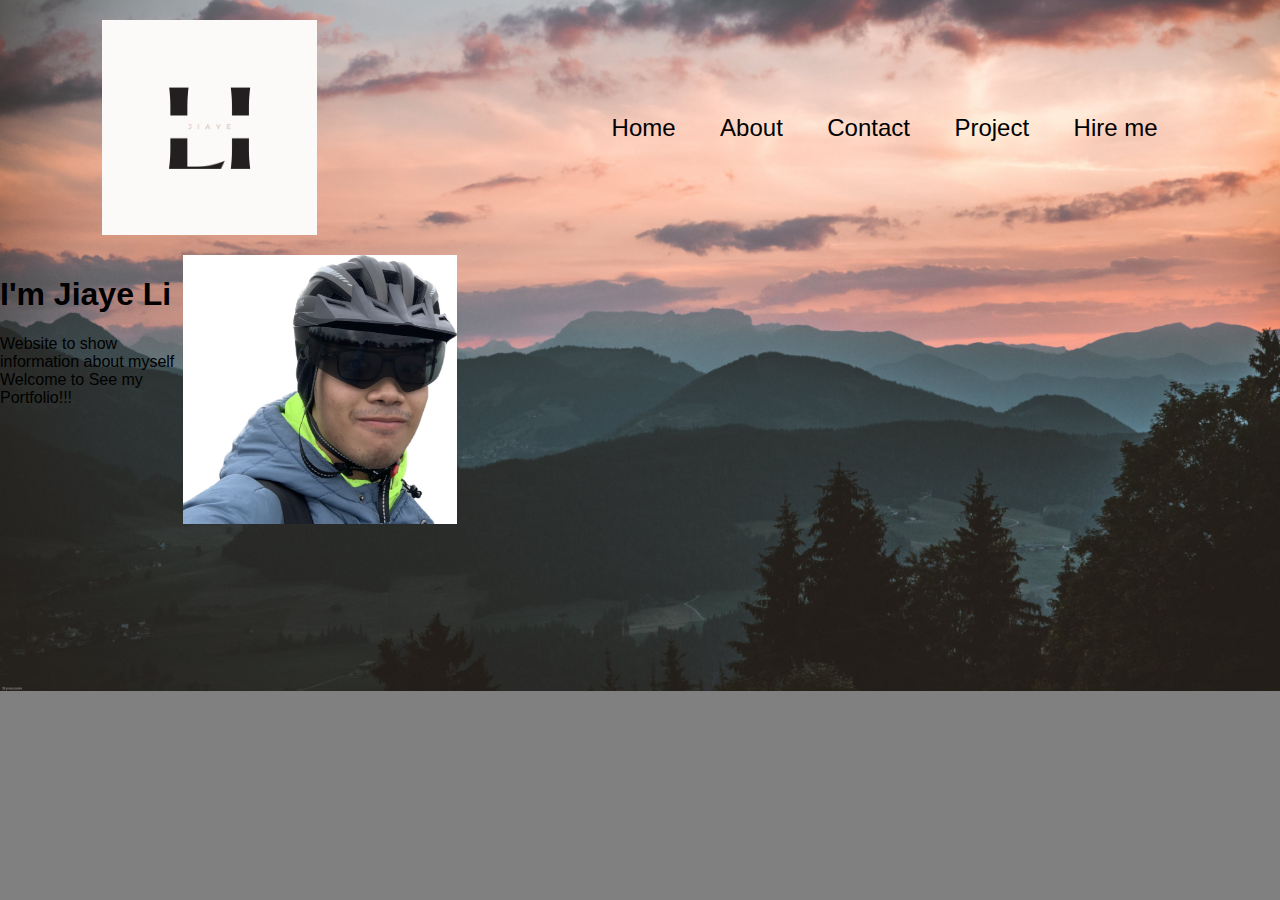
==== index.html @ db207019 "Add files via upload" ====
<!DOCTYPE html>
<html lang="en">
<head>
    <meta charset="UTF-8">
    <meta name="viewport" content="width=device-width, initial-scale=1.0">
    <title>Personal Portfolio</title>
    <link rel="stylesheet" href="style.css">
    <!-- <link rel="stylesheet" href="style1.css"> -->
</head>
<body>
    <div class="hero">
        <nav>
            <img src="LI.png" class="logo">
            <ul>
                <li><a href="index.html">Home</a></li>
                <li><a href="about.html">About</a></li>
                <li><a href="contact.html">Contact</a></li>
                <li><a href="project.html">Project</a></li>
                <li><a href="scam.html">Hire me</a></li>
            </ul>
        </nav>
        <div class="position">
            <div class="detel">
                <h1>I'm Jiaye <span>Li</span></h1>
                
                <p>Website to show information about myself
                    <br>Welcome to See my Portfolio!!!
                </p>
            </div>
            <div class="images">
                <!-- <img src="shape.jpg" class="shape"> -->
                <img src="me.jpg" class="me">
            </div>
        </div>
        
    </div>
</body>
</html>
---- style.css ----
body {
    margin: 0;
    padding: 0;
    font-family: sans-serif;
    background-color: grey;
    background-image: url(background.jpg);
    background-size: cover;
    background-position: center;
    background-repeat: no-repeat;
}

.logo {
    width: 20%;
    height: 20%;
}

.hero {
    position: relative;
}

nav {
    display: flex;
    width: 84%;
    margin: auto;
    padding: 20px 0;
    align-items: center;
    justify-content: space-between;
}

nav ul li {
    display: inline-block;
    list-style: none;
    margin: 10px 20px;
}

nav ul li a {
    text-decoration: none;
    color:  black;
    font-size: bold;
}

nav ul li a:hover {
    color: lightblue;
}

.main {
    display: flex;
    flex-wrap: wrap;
    justify-content: space-between; 
}

.project {
    width: 48%; 
    box-sizing: border-box;
    margin-bottom: 20px;
}

.project .picture {
    width: 40%;
    height: auto;
}

.picture {
    padding-top: 25px;
    padding-bottom: 25px;
}

.project:nth-child(odd) {
    margin-right: 0;
}

.project:nth-child(even) {
    margin-left: 0;
}

li {
    font-size: x-large;
}

#about_img{
    width: 25%;
    height: auto;
}

.me{
    width: 25%;
    height: auto;
}

.position{
    display: flex;
    justify-content: space-around;
}
/* .images{
    text-align: center;
} */

.context{
    display: flex;
    justify-content: space-around;
    font-size: x-large;
}

.Accomplishment_context{
    display: none;
}
.Habit_context{
    display: none;
}
---- style1.css ----
body {
  margin: 0;
  padding: 0;
  font-family: sans-serif;
  background-color: grey;
  background-image: url(background.jpg);
  background-size: cover; /* Adjust as needed */
  background-position: center; /* Adjust as needed */
  background-repeat: no-repeat; /* Adjust as needed */
}
*{
    margin: 0;
    padding: 0;
    font-family: sans-serif;
}

.logo{
    width: 20%;
    height: 20%;
}
.hero{
    position: relative; 
}

nav{
    display: flex;
    width: 84%;
    margin: auto;
    padding: 20px 0;
    align-items: center;
    justify-content: space-between;
}

nav ul li{
    display: inline-block;
    list-style: none;
    margin: 10px 20px;
}

nav ul li a{
    text-decoration: none;
    color:  black;
    font-size: bold;
}

nav ul li a:hover{
    color: lightblue;
}

/* Add flexbox to the navbars. */

  
  a {
    text-decoration: none;
    color: black;
  }
  
  a:hover {
    text-decoration: underline;
    color: cyan;
  }
  
  h1 {
    color: black;
  }
  
  .My_info {
    text-decoration: none;
    display: flex;
    flex-direction: column;
    text-align: center;
    justify-content: space-between;
  
  }
  
  .Contact {
    border: 2px solid black;
    padding: 10px;
    margin-top: 10px;
    margin-left: 30%;
    margin-right: 20%;
    margin-bottom: 10px;
    border-radius: 25px;
  }
  
  .Contact:hover {
    box-shadow: 2px 2px yellow;
    background-color: cyan;
    color: white;
  }
  
  
  .IG {
    margin-top: 10%;
  }
  

  
  img {
    width: 100px;
    height: 100px;
  }
  
  #image {
    width: 200px;
    height: 250px;
    border: solid black 10px;
    border-radius: 25%;
  }
  
  #icon {
    display: flex;
    font-size: 25px;
  }
  
  .word {
    margin-left: 20px;
  }

  body{
    background-image: url(background.jpg);
}
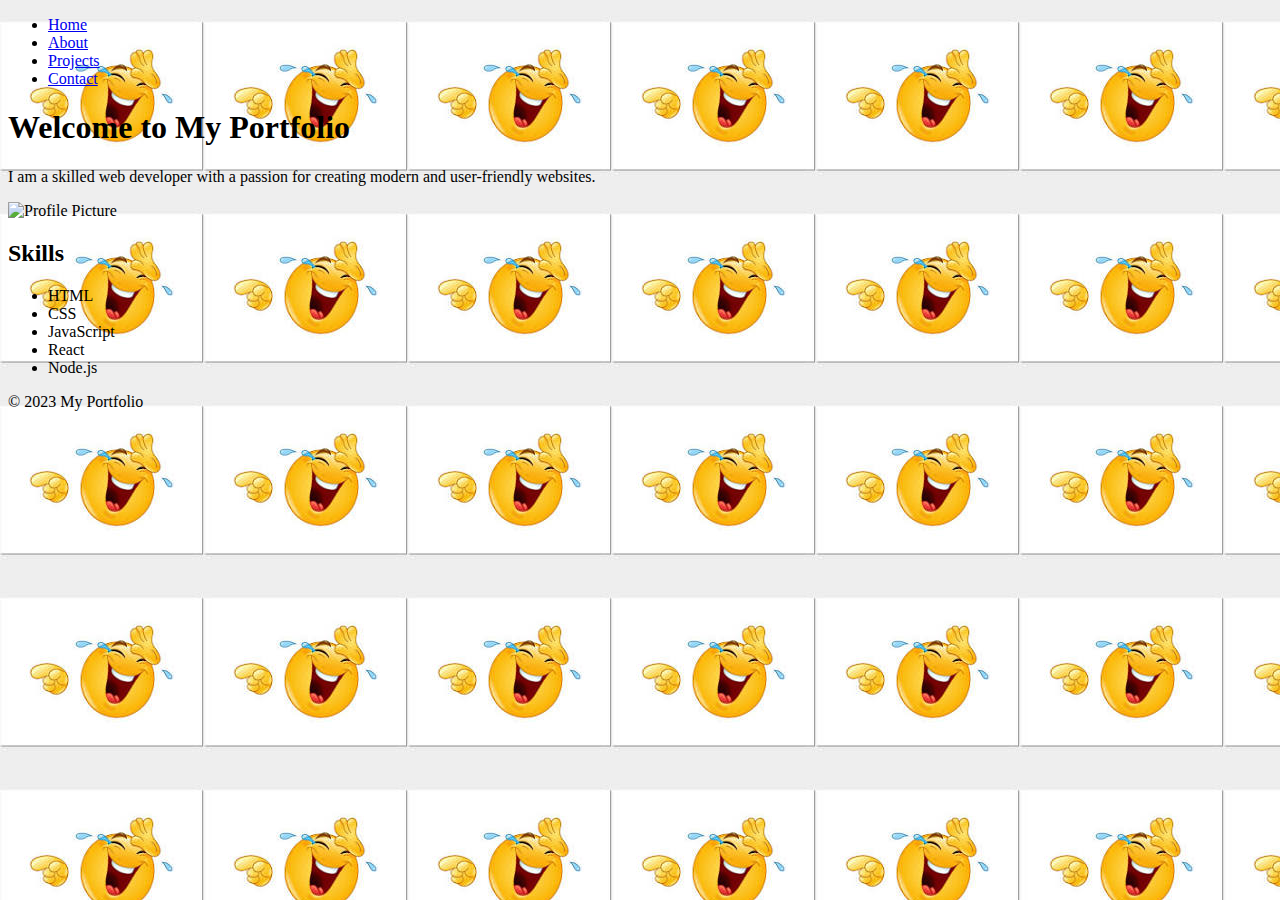
==== commit d21f6552: "Update index.html" ====
--- a/index.html
+++ b/index.html
@@ -1,38 +1,50 @@
 <!DOCTYPE html>
 <html lang="en">
 <head>
-    <meta charset="UTF-8">
-    <meta name="viewport" content="width=device-width, initial-scale=1.0">
-    <title>Personal Portfolio</title>
-    <link rel="stylesheet" href="style.css">
-    <!-- <link rel="stylesheet" href="style1.css"> -->
+  <meta charset="UTF-8">
+  <meta name="viewport" content="width=device-width, initial-scale=1.0">
+  <title>My Portfolio</title>
+  <link rel="stylesheet" href="styles.css">
 </head>
 <body>
-    <div class="hero">
-        <nav>
-            <img src="LI.png" class="logo">
-            <ul>
-                <li><a href="index.html">Home</a></li>
-                <li><a href="about.html">About</a></li>
-                <li><a href="contact.html">Contact</a></li>
-                <li><a href="project.html">Project</a></li>
-                <li><a href="scam.html">Hire me</a></li>
-            </ul>
-        </nav>
-        <div class="position">
-            <div class="detel">
-                <h1>I'm Jiaye <span>Li</span></h1>
-                
-                <p>Website to show information about myself
-                    <br>Welcome to See my Portfolio!!!
-                </p>
-            </div>
-            <div class="images">
-                <!-- <img src="shape.jpg" class="shape"> -->
-                <img src="me.jpg" class="me">
-            </div>
+  <header>
+    <nav>
+      <ul>
+        <li><a href="index.html">Home</a></li>
+        <li><a href="about.html">About</a></li>
+        <li><a href="projects.html">Projects</a></li>
+        <li><a href="contact.html">Contact</a></li>
+      </ul>
+    </nav>
+  </header>
+
+  <main>
+    <section class="intro-section">
+      <div class="intro-container">
+        <div class="intro-text">
+          <h1>Welcome to My Portfolio</h1>
+          <p>I am a skilled web developer with a passion for creating modern and user-friendly websites.</p>
         </div>
-        
-    </div>
+        <img class="intro-img" src="profile.jpg" alt="Profile Picture">
+      </div>
+    </section>
+
+    <section class="skills-section">
+      <h2>Skills</h2>
+      <ul>
+        <li>HTML</li>
+        <li>CSS</li>
+        <li>JavaScript</li>
+        <li>React</li>
+        <li>Node.js</li>
+      </ul>
+    </section>
+  </main>
+
+  <footer>
+    <p>&copy; 2023 My Portfolio</p>
+  </footer>
+
+  <script src="script.js"></script>
 </body>
-</html>+</html>
--- a/styles.css
+++ b/styles.css
@@ -0,0 +1,5 @@
+
+
+body{
+    background-image: url(laugh.jpg);
+}